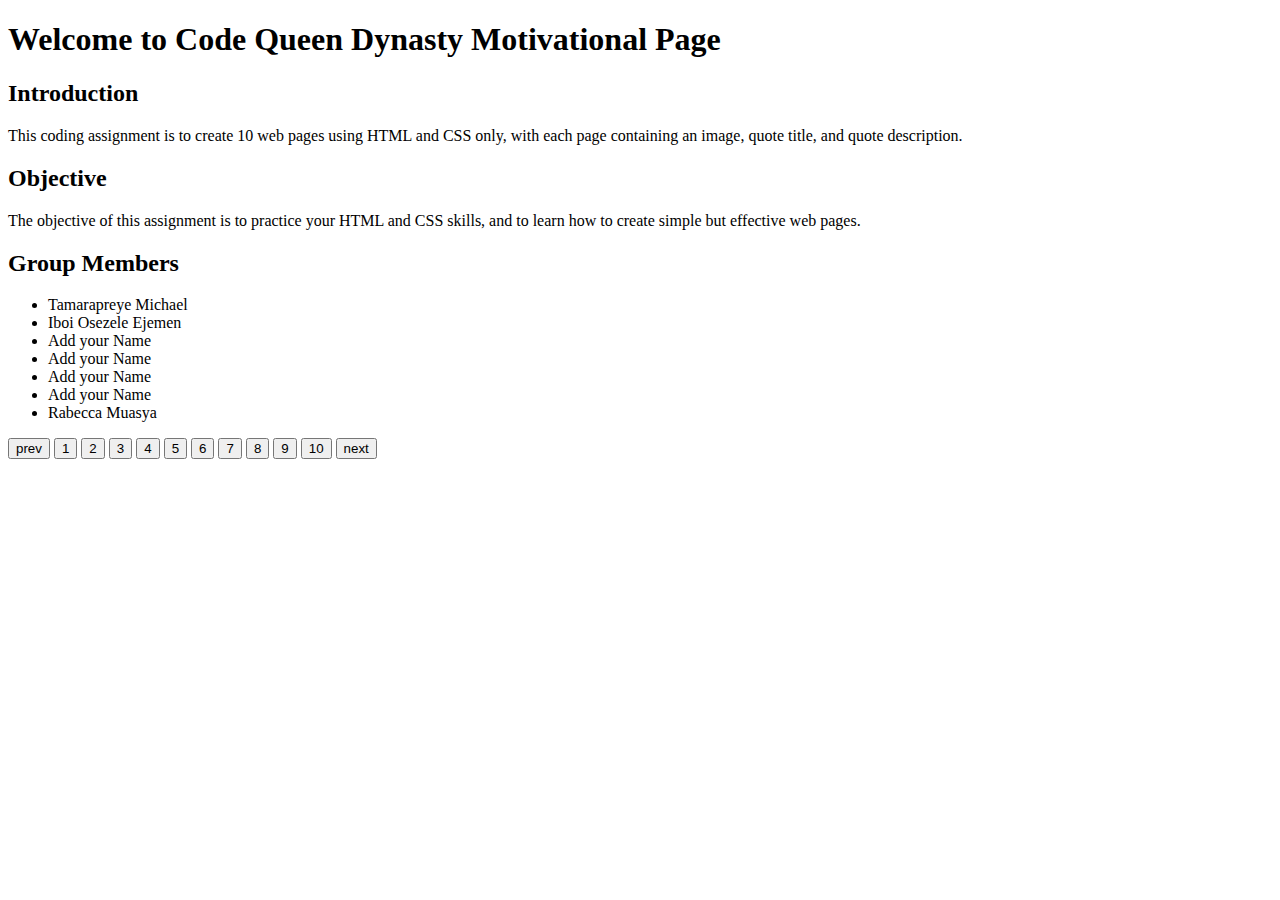
==== index.html @ 798ee23b "added my name and button" ====
<!DOCTYPE html>
<html lang="en">
	<head>
		<meta charset="UTF-8" />
		<meta name="viewport" content="width=device-width, initial-scale=1.0" />
		<title>Code Queen Dynasty</title>
		<link rel="stylesheet" href="./css/index.css">
	</head>
	<body>
		<header>
			<h1>Welcome to Code Queen Dynasty Motivational Page</h1>
		</header>

		<main>
			<section>
				<h2>Introduction</h2>
				<p>This coding assignment is to create 10 web pages using HTML and CSS only, with each page containing an image, quote title, and quote description.</p>
			</section>

			<section>
				<h2>Objective</h2>
				<p>The objective of this assignment is to practice your HTML and CSS skills, and to learn how to create simple but effective web pages.</p>
			</section>

			<section>
				<h2>Group Members</h2>
				<ul>
					<li>Tamarapreye Michael</li>
					<li>Iboi Osezele Ejemen</li>
					<li>Add your Name</li>
					<li>Add your Name</li>
					<li>Add your Name</li>
					<li>Add your Name</li>
					<li>Rabecca Muasya</li>
				</ul>
			</section>
		</main>

		<footer>
			<div class="btn-div">
				<a href=""><button id="prev">prev</button></a>
				<a href="./pages/osezeleIboi.html"><button>1</button></a>
				<a href="./pages/tamara.html"><button>2</button></a>
				<a href=""><button>3</button></a>
				<a href=""><button>4</button></a>
				<a href=""><button>5</button></a>
				<a href=""><button>6</button></a>
				<a href="./pages/rabecca.html"><button>7</button></a>
				<a href=""><button>8</button></a>
				<a href=""><button>9</button></a>
				<a href=""><button>10</button></a>
				<a href=""><button id="next">next</button></a>
			</div>
		</footer>
	</body>
</html>
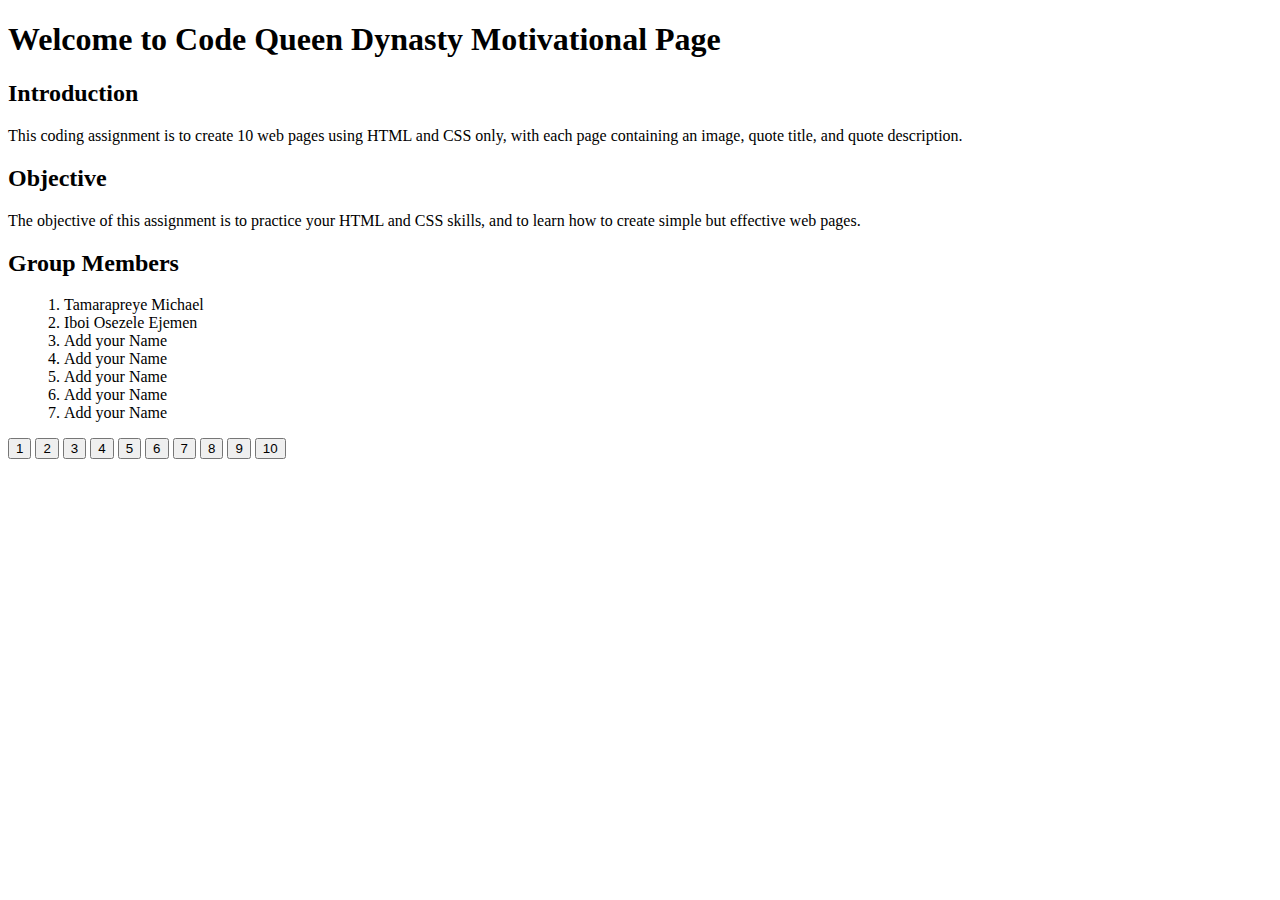
==== commit 1e56e587: "chore: updated README.md, index, osezeleiboi, tamara files" ====
--- a/index.html
+++ b/index.html
@@ -24,32 +24,30 @@
 
 			<section>
 				<h2>Group Members</h2>
-				<ul>
+				<ol style="margin-left: 1rem;">
 					<li>Tamarapreye Michael</li>
 					<li>Iboi Osezele Ejemen</li>
 					<li>Add your Name</li>
 					<li>Add your Name</li>
 					<li>Add your Name</li>
 					<li>Add your Name</li>
-					<li>Rabecca Muasya</li>
-				</ul>
+					<li>Add your Name</li>
+				</ol>
 			</section>
 		</main>
 
 		<footer>
 			<div class="btn-div">
-				<a href=""><button id="prev">prev</button></a>
 				<a href="./pages/osezeleIboi.html"><button>1</button></a>
 				<a href="./pages/tamara.html"><button>2</button></a>
 				<a href=""><button>3</button></a>
 				<a href=""><button>4</button></a>
 				<a href=""><button>5</button></a>
 				<a href=""><button>6</button></a>
-				<a href="./pages/rabecca.html"><button>7</button></a>
+				<a href=""><button>7</button></a>
 				<a href=""><button>8</button></a>
 				<a href=""><button>9</button></a>
 				<a href=""><button>10</button></a>
-				<a href=""><button id="next">next</button></a>
 			</div>
 		</footer>
 	</body>
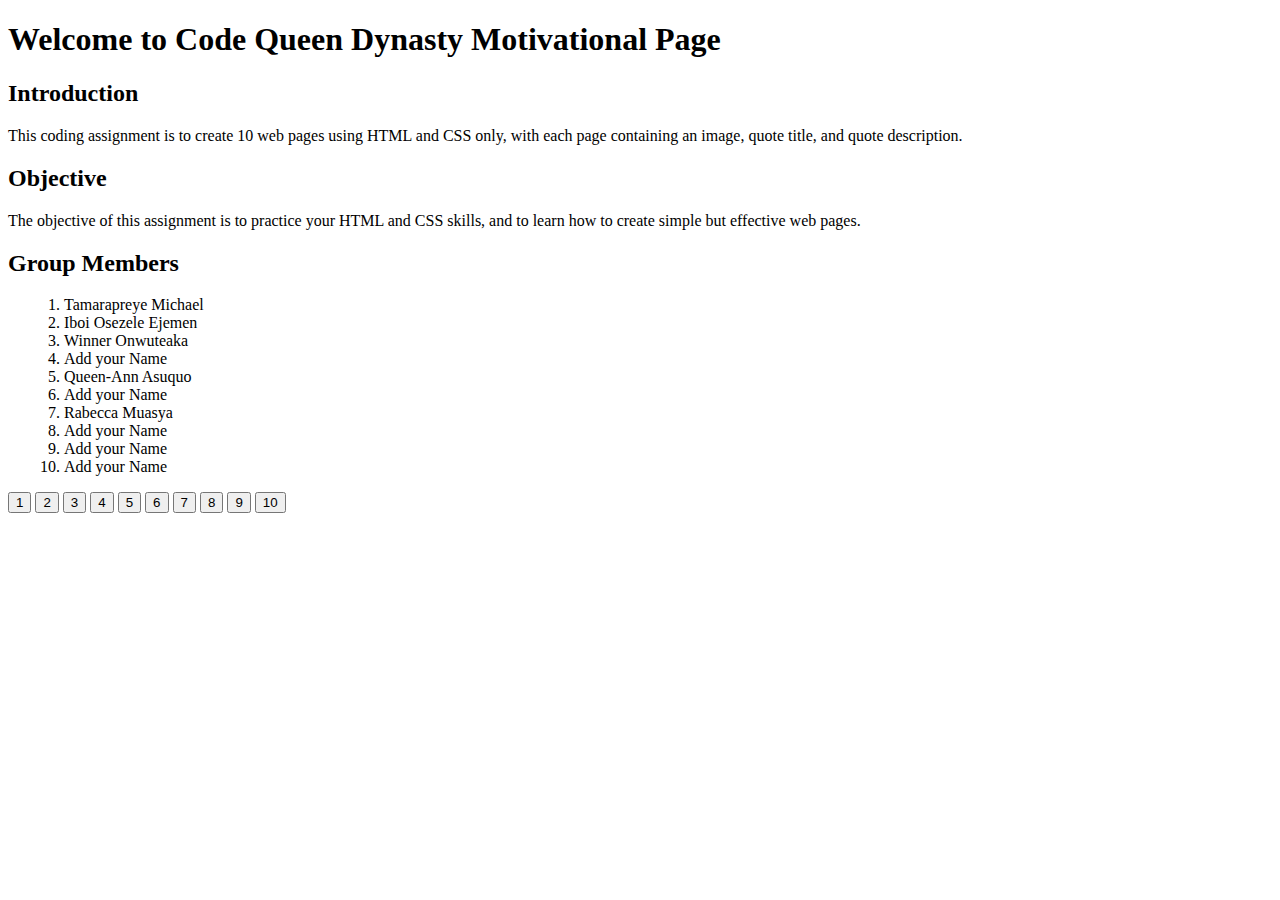
==== commit b4e36b31: "added winners page" ====
--- a/index.html
+++ b/index.html
@@ -27,8 +27,11 @@
 				<ol style="margin-left: 1rem;">
 					<li>Tamarapreye Michael</li>
 					<li>Iboi Osezele Ejemen</li>
+					<li>Winner Onwuteaka</li>
 					<li>Add your Name</li>
+					<li>Queen-Ann Asuquo</li>
 					<li>Add your Name</li>
+					<li>Rabecca Muasya</li>
 					<li>Add your Name</li>
 					<li>Add your Name</li>
 					<li>Add your Name</li>
@@ -40,14 +43,14 @@
 			<div class="btn-div">
 				<a href="./pages/osezeleIboi.html"><button>1</button></a>
 				<a href="./pages/tamara.html"><button>2</button></a>
-				<a href=""><button>3</button></a>
+				<a href="./pages/winner.html"><button>3</button></a>
 				<a href=""><button>4</button></a>
-				<a href=""><button>5</button></a>
+				<a href="./pages/queenann.html"><button>5</button></a>
 				<a href=""><button>6</button></a>
-				<a href=""><button>7</button></a>
+				<a href="./pages/rabecca.html"><button>7</button></a>
 				<a href=""><button>8</button></a>
-				<a href=""><button>9</button></a>
-				<a href=""><button>10</button></a>
+				<a href="./pages/page09.html"><button>9</button></a>
+				<a href="./pages/page10.html"><button>10</button></a>
 			</div>
 		</footer>
 	</body>
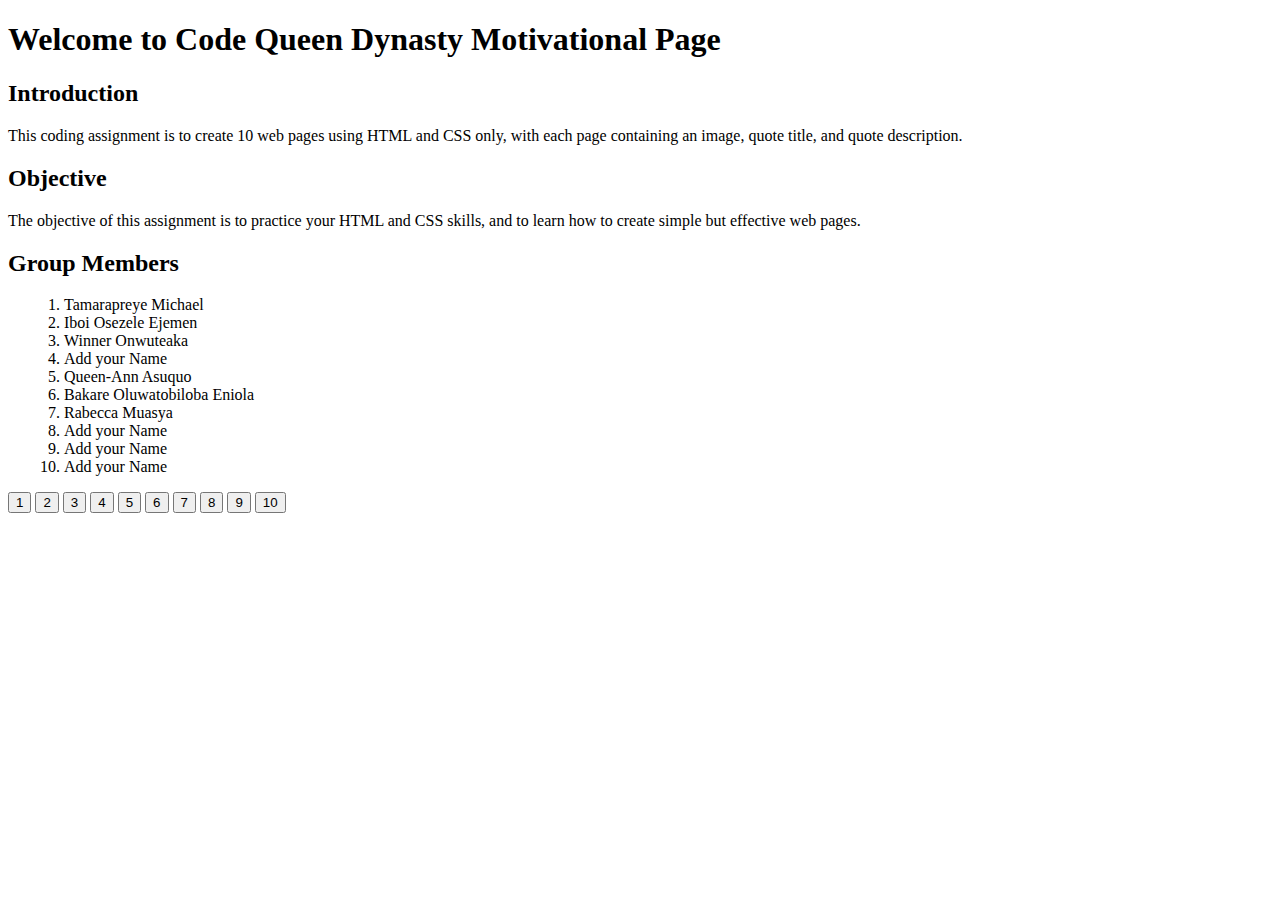
==== commit a1565800: "added tobi files" ====
--- a/index.html
+++ b/index.html
@@ -30,7 +30,7 @@
 					<li>Winner Onwuteaka</li>
 					<li>Add your Name</li>
 					<li>Queen-Ann Asuquo</li>
-					<li>Add your Name</li>
+					<li>Bakare Oluwatobiloba Eniola</li>
 					<li>Rabecca Muasya</li>
 					<li>Add your Name</li>
 					<li>Add your Name</li>
@@ -46,7 +46,7 @@
 				<a href="./pages/winner.html"><button>3</button></a>
 				<a href=""><button>4</button></a>
 				<a href="./pages/queenann.html"><button>5</button></a>
-				<a href=""><button>6</button></a>
+				<a href="./pages/tobi.html"><button>6</button></a>
 				<a href="./pages/rabecca.html"><button>7</button></a>
 				<a href=""><button>8</button></a>
 				<a href="./pages/page09.html"><button>9</button></a>
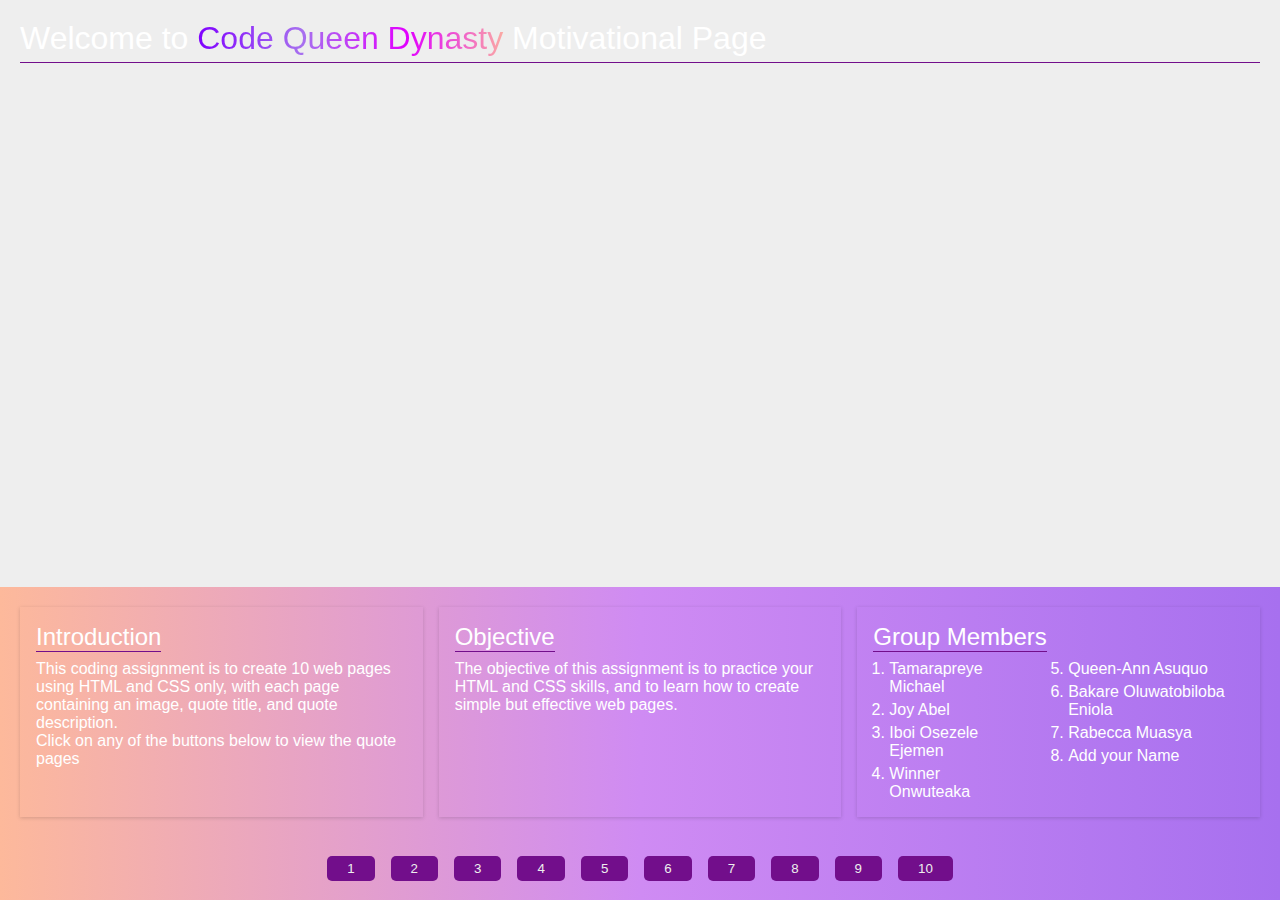
==== commit 96f7d953: "Made major adjustments to styles" ====
--- a/index.html
+++ b/index.html
@@ -4,38 +4,56 @@
 		<meta charset="UTF-8" />
 		<meta name="viewport" content="width=device-width, initial-scale=1.0" />
 		<title>Code Queen Dynasty</title>
-		<link rel="stylesheet" href="./css/index.css">
+		<link rel="stylesheet" href="./css/index.css" />
 	</head>
 	<body>
 		<header>
-			<h1>Welcome to Code Queen Dynasty Motivational Page</h1>
+			<h1>
+				Welcome to <span id="logo">Code Queen Dynasty </span> Motivational Page
+			</h1>
+			<!-- <div class="img-div">
+				<img
+					src="https://images.unsplash.com/photo-1573164574511-73c773193279?auto=format&fit=crop&q=80&w=2069&ixlib=rb-4.0.3&ixid=M3wxMjA3fDB8MHxwaG90by1wYWdlfHx8fGVufDB8fHx8fA%3D%3D"
+					alt=""
+				/>
+			</div> -->
 		</header>
 
 		<main>
-			<section>
+			<section class="sect">
 				<h2>Introduction</h2>
-				<p>This coding assignment is to create 10 web pages using HTML and CSS only, with each page containing an image, quote title, and quote description.</p>
+				<p>
+					This coding assignment is to create 10 web pages using HTML and CSS
+					only, with each page containing an image, quote title, and quote
+					description. <br />
+					Click on any of the buttons below to view the quote pages
+				</p>
 			</section>
 
-			<section>
+			<section class="sect">
 				<h2>Objective</h2>
-				<p>The objective of this assignment is to practice your HTML and CSS skills, and to learn how to create simple but effective web pages.</p>
+				<p>
+					The objective of this assignment is to practice your HTML and CSS
+					skills, and to learn how to create simple but effective web pages.
+				</p>
 			</section>
 
-			<section>
+			<section class="sect">
 				<h2>Group Members</h2>
-				<ol style="margin-left: 1rem;">
-					<li>Tamarapreye Michael</li>
-					<li>Iboi Osezele Ejemen</li>
-					<li>Winner Onwuteaka</li>
-					<li>Add your Name</li>
-					<li>Queen-Ann Asuquo</li>
-					<li>Bakare Oluwatobiloba Eniola</li>
-					<li>Rabecca Muasya</li>
-					<li>Add your Name</li>
-					<li>Add your Name</li>
-					<li>Add your Name</li>
-				</ol>
+				<div class="list-div">
+					<ol style="margin-left: 1rem">
+						<li>Tamarapreye Michael</li>
+						<li>Joy Abel</li>
+						<li>Iboi Osezele Ejemen</li>
+						<li>Winner Onwuteaka</li>
+					</ol>
+					<ol start="5" style="margin-left: 1rem">
+						<li>Queen-Ann Asuquo</li>
+						<li>Bakare Oluwatobiloba Eniola</li>
+						<li>Rabecca Muasya</li>
+						<li>Add your Name</li>
+					</ol>
+				</div>
 			</section>
 		</main>
 
--- a/css/index.css
+++ b/css/index.css
@@ -0,0 +1,154 @@
+* {
+	margin: 0;
+	padding: 0;
+	box-sizing: border-box;
+	font-family: "Segoe UI", Tahoma, Geneva, Verdana, sans-serif;
+}
+
+html,
+body {
+	height: 100vh;
+	color: #fff;
+	background: #a770ef; /* fallback for old browsers */
+	background: -webkit-linear-gradient(
+		to right,
+		#fdb99b,
+		#cf8bf3,
+		#a770ef
+	); /* Chrome 10-25, Safari 5.1-6 */
+	background: linear-gradient(
+		to right,
+		#fdb99b,
+		#cf8bf3,
+		#a770ef
+	); /* W3C, IE 10+/ Edge, Firefox 16+, Chrome 26+, Opera 12+, Safari 7+ */
+
+	display: flex;
+	flex-direction: column;
+	justify-content: space-between;
+}
+
+/* Header Styles */
+header {
+	padding: 20px;
+	background-image: url("https://images.unsplash.com/photo-1573164574511-73c773193279?auto=format&fit=crop&q=80&w=2069&ixlib=rb-4.0.3&ixid=M3wxMjA3fDB8MHxwaG90by1wYWdlfHx8fGVufDB8fHx8fA%3D%3D");
+	background-position: center 85%;
+	background-size: cover;
+	background-repeat: no-repeat;
+	background-color: #eee;
+	height: 100vh;
+	/* display: flex; */
+}
+#logo {
+	background: #7f00ff; /* fallback for old browsers */
+	background: -webkit-linear-gradient(
+		to right,
+		#a770ef,
+		#e100ff,
+		#7f00ff
+	); /* Chrome 10-25, Safari 5.1-6 */
+	background: linear-gradient(
+		to left,        
+		#fdb99b,
+		#e100ff,
+		#a770ef,
+		#7f00ff
+	); /* W3C, IE 10+/ Edge, Firefox 16+, Chrome 26+, Opera 12+, Safari 7+ */
+
+	background-clip: text;
+	-webkit-background-clip: text;
+	-webkit-text-fill-color: transparent;
+	width: fit-content;
+	font-weight: 500;
+}
+
+h1 {
+	font-weight: 200;
+	padding-bottom: 5px;
+	border-bottom: 1px solid hsl(288, 82%, 30%);
+}
+.img-div {
+	/* height: 80vh; */
+}
+img {
+	width: 100%;
+	height: 100%;
+}
+/* Main Stylse */
+main {
+	padding: 20px;
+	display: grid;
+	grid-template-columns: repeat(3, 1fr);
+	/* flex-direction: column; */
+	gap: 1rem;
+}
+
+.sect {
+	display: flex;
+	flex-direction: column;
+	gap: 0.5rem;
+	box-shadow: rgba(0, 0, 0, 0.16) 0px 1px 4px;
+	padding: 1rem;
+}
+
+h2,
+h3 {
+	font-weight: 100;
+	border-bottom: 1px solid hsl(288, 82%, 30%);
+	width: max-content;
+}
+
+ul {
+	margin-left: 2rem;
+}
+.list-div {
+	display: flex;
+	gap: 2rem;
+}
+ol {
+	display: flex;
+	flex-direction: column;
+	gap: 5px;
+}
+/* Footer Styles */
+footer {
+	width: 100%;
+	padding: 1rem;
+	display: flex;
+	justify-content: center;
+	align-items: center;
+}
+
+.btn-div,
+a {
+	display: flex;
+	justify-content: center;
+	align-items: center;
+	flex-wrap: wrap;
+}
+
+a {
+	color: #eee;
+	text-decoration: none;
+	margin: auto;
+	padding: 3px;
+}
+
+button {
+	color: #eee;
+	padding: 5px 20px;
+	background-color: hsl(288, 82%, 30%);
+	border: none;
+	border-radius: 5px;
+	cursor: pointer;
+	margin-inline: 5px;
+}
+
+#prev {
+	margin-right: 7px;
+	margin-left: 0;
+}
+#next {
+	margin-left: 7px;
+	margin-right: 0;
+}
